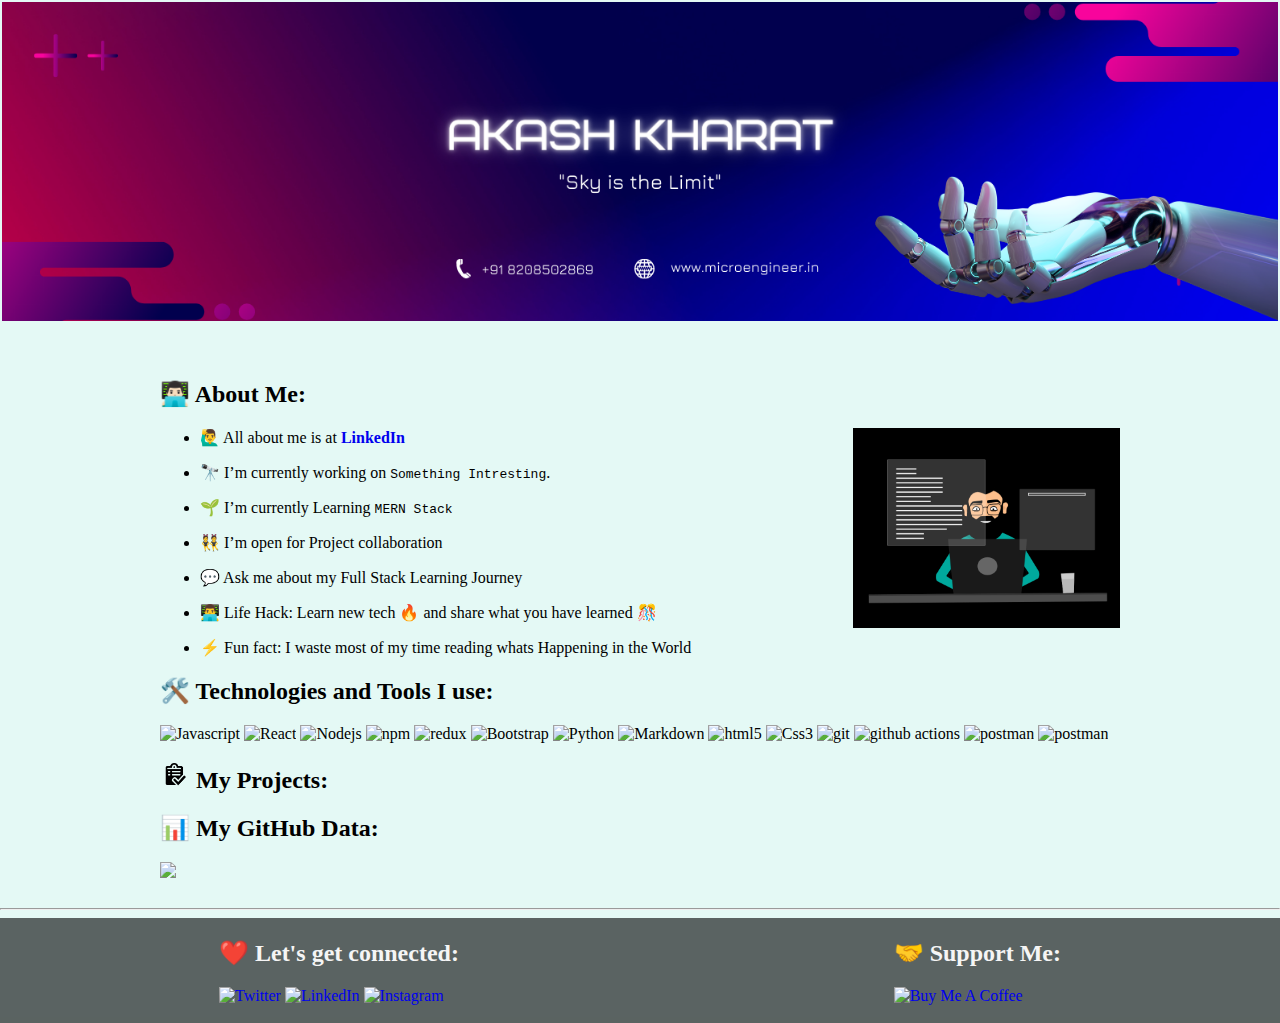
==== public/index.html @ 45cab590 "active deploy" ====
<!DOCTYPE html>
<html lang="en">
<head>
    <meta charset="UTF-8">
    <meta http-equiv="X-UA-Compatible" content="IE=edge">
    <meta name="viewport" content="width=device-width, initial-scale=1.0">
    <title>MicroEngineer</title>
    <script src="https://kit.fontawesome.com/81a1503b83.js" crossorigin="anonymous"></script>
    <link href="style.css" rel="stylesheet" type="text/css" />
  </head>
  <body>
    <section class="banner">
      <div align="center">
        <a href="./" target="_blank" rel="noopener noreferrer"><img src="./Banner.png" width="100%" /></a>
        
      </div>
    </section>
    <section class="body">
      <p><br /></p>
      <h2 id="-about-me-">👨🏻‍💻 About Me:</h2>
      <p>
        <img
          src="./thoughtworks-gif_dribbble.gif"
          height="200rem"
          alt="coder anim gif"
          align ="right"
        />
      </p>
      <ul>
        <li>
          <p>
            🙋‍♂️ All about me is at
            <strong><a href="https://www.linkedin.com/in/akash-kharat-037740126/" target="_blank" rel="noopener noreferrer">LinkedIn</a></strong>
          </p>
        </li>
        <li>
          <p>🔭 I’m currently working on <code>Something Intresting</code>.</p>
        </li>
        <li>
          <p>🌱 I’m currently Learning <code>MERN Stack</code></p>
        </li>
        <li>
          <p>👯 I’m open for Project collaboration </p>
        </li>
        <li><p>💬 Ask me about my Full Stack Learning Journey</p></li>
        <li>
          <p>
            👨‍💻 Life Hack: Learn new tech 🔥 and share what you have learned
            🎊
          </p>
        </li>
        <li>
          <p>
            ⚡ Fun fact: I waste most of my time reading whats Happening in the
            World
          </p>
        </li>
      </ul>
      <div class="tools">
        <h2 id="-technologies-and-tools-i-use-">
        🛠️ Technologies and Tools I use:
      </h2>
      <p>
        <img
          alt="Javascript"
          src="https://img.shields.io/badge/JavaScript-323330?style=for-the-badge&logo=javascript&logoColor=F7DF1E"
          height="25px"
        />
        <img
          alt="React"
          src="https://img.shields.io/badge/React-20232A?style=for-the-badge&logo=react&logoColor=61DAFB"
          height="25px"
        />
        <img
          alt="Nodejs"
          src="https://img.shields.io/badge/-Nodejs-43853d?style=flat-square&logo=Node.js&logoColor=white"
          height="25px"
        />
        <img
          alt="npm"
          src="https://img.shields.io/badge/NPM-%23000000.svg?style=for-the-badge&logo=npm&logoColor=white"
          height="25px"
        />
        <img
          alt="redux"
          src="https://img.shields.io/badge/-Redux-764ABC?style=flat-square&logo=redux&logoColor=white"
          height="25px"
        />
        <img
          alt="Bootstrap"
          src="https://img.shields.io/badge/Bootstrap-563D7C?style=for-the-badge&logo=bootstrap&logoColor=white"
          height="25px"
        />
        <img
          alt="Python"
          src="https://img.shields.io/badge/Python-14354C?style=for-the-badge&logo=python&logoColor=white"
          height="25px"
        />
        <img
          alt="Markdown"
          src="https://img.shields.io/badge/Markdown-000000?style=for-the-badge&logo=markdown&logoColor=white"
          height="25px"
        />
        <img
          alt="html5"
          src="https://img.shields.io/badge/HTML5-E34F26?style=for-the-badge&logo=html5&logoColor=white"
          height="25px"
        />
        <img
          alt="Css3"
          src="https://img.shields.io/badge/CSS3-1572B6?style=for-the-badge&logo=css3&logoColor=white"
          height="25px"
        />
        <img
          alt="git"
          src="https://img.shields.io/badge/-Git-F05032?style=flat-square&logo=git&logoColor=white"
          height="25px"
        />
        <img
          alt="github actions"
          src="https://img.shields.io/badge/-Github_Actions-2088FF?style=flat-square&logo=github-actions&logoColor=white"
          height="25px"
        />
        <img
          alt="postman"
          src="https://img.shields.io/badge/-Postman-00C7B7?style=flat-square&logo=postman&logoColor=white"
          height="25px"
        />
        
        <img
          alt="postman"
          src="https://img.shields.io/badge/Firebase-FFCA28?style=for-the-badge&logo=Firebase&logoColor=white"
          height="25px"
        />
      </p>
      </div>
      <div class="projects">
        
        <h2><img src="./pro.png" width="30px" alt=""> My Projects:</h2>
      </div>
      
      
      <h2 id="-my-github-data-">📊 My GitHub Data:</h2>
      <div class="gitdata">
        <a href="https://github.com/Akash-Kharat/" target="_blank" rel="noopener noreferrer">
          <img         
          src="https://github-readme-stats-anuraghazra1.vercel.app/api?username=Akash-Kharat&show_icons=true"
        />
        </a>
        <a href="https://github.com/Akash-Kharat/" target="_blank" rel="noopener noreferrer">
          <img          
          src="https://github-readme-streak-stats.herokuapp.com/?user=Akash-Kharat&"
          alt=""
        /></a>
        
      </div>
    </section>
    <br />
    <hr />
    <footer>
    <div class="connect">
            <h2 id="-let-s-get-connected-">❤️ Let&#39;s get connected:</h2>
          <p>
            <a href="https://twitter.com/AkashSince1998" target="_blank"
              ><img
                alt="Twitter"
                src="https://img.shields.io/badge/twitter-%231DA1F2.svg?&style=for-the-badge&logo=twitter&logoColor=white"
                height="30px"
            /></a>
            <a
              href="https://www.linkedin.com/in/akash-kharat-037740126/"
              target="_blank"
              ><img
                alt="LinkedIn"
                src="https://img.shields.io/badge/linkedin-%230077B5.svg?&style=for-the-badge&logo=linkedin&logoColor=white"
                height="30px"
            /></a>
            <a href="https://www.instagram.com/microengineer/" target="_blank"
              ><img
                alt="Instagram"
                src="https://img.shields.io/badge/Instagram-E4405F?style=for-the-badge&logo=instagram&logoColor=white"
                height="30px"
            /></a>
          </p>
          </div>
          
          <div class="supportme">
            <h2 id="-support-me-">🤝 Support Me:</h2>
                  <p>
                    <a href="https://www.buymeacoffee.com/akashkharae" target="_blank"
                      ><img
                        src="https://cdn.buymeacoffee.com/buttons/v2/default-violet.png"
                        alt="Buy Me A Coffee"
                        height="60px"
                        width="200px"
                    /></a>
                  </p>
          </div>
    </footer>
  </body>
</html>
---- public/style.css ----
*{
  box-sizing: border-box;
}

body{
  margin: 0px;
  padding: 0px;
  font: popins;
  background-color: #23cdae1f;
}
.banner{
  padding: 0.1rem;
}
#main{
  width: 100%;
  /* height: 55vh; */
  position: relative;
}
nav{
  display: flex;
  justify-content: space-around;
  align-items: center;
  position: fixed;
  top: 0px;
  left: 0px;
  width: 100%;
  background-color: white;
  box-shadow: 5px 10px 30px rgba(0, 0,0,0.02);
  z-index: 1;
}

.logo img{
  height: 60px;
  margin-left: 2rem;
}
.logo {
  display: flex;
}
.menu{
  list-style: none;
  display: flex;
}

.menu li a{
  height: 40px;
  line-height: 43px;
  margin: 3px;
  padding: 0px, 22px;
  font-size: 0.8em;
  text-transform: uppercase;
  font-weight: 500;
  letter-spacing: 1px;
  color: gray;
}
a{
  text-decoration: none;
}

.hey{
  color: #39bfbd;
  font-weight: 500;
  font-size: 0.9em;
  border-bottom: 2px solid #39bfbd;
}



.menu li a:hover{
  background-color: #23cdaf;
  color: white;
  box-shadow: 5px 10px 30px rgba(24,139,119,0.2);
  transition: all ease 0.2s;
}

.body{
  /* margin: 1rem auto; */
  display: block;
    margin-left: 10rem;
    margin-right: 10rem;
}


.gitdata img{
  width: auto;
}

footer{
  padding: 0.1rem;
  color: whitesmoke;
  background: #313736c5;
  display: flex;
  justify-content: space-around;
}
.connect a img{
  width: 100px;
}
.supportme p a img {
  height: 2rem;
  width: auto;
}
.project{
  text-align: center;
}
@media  screen and  (max-width:674px){
  .main-content{
      display: flex;
      flex-direction: column;
  }
  .gitdata{
  display: flex;
  flex-direction: column;
}
.body{
  /* margin: 1rem auto; */
  display: block;
    margin: 0 auto;
}
}
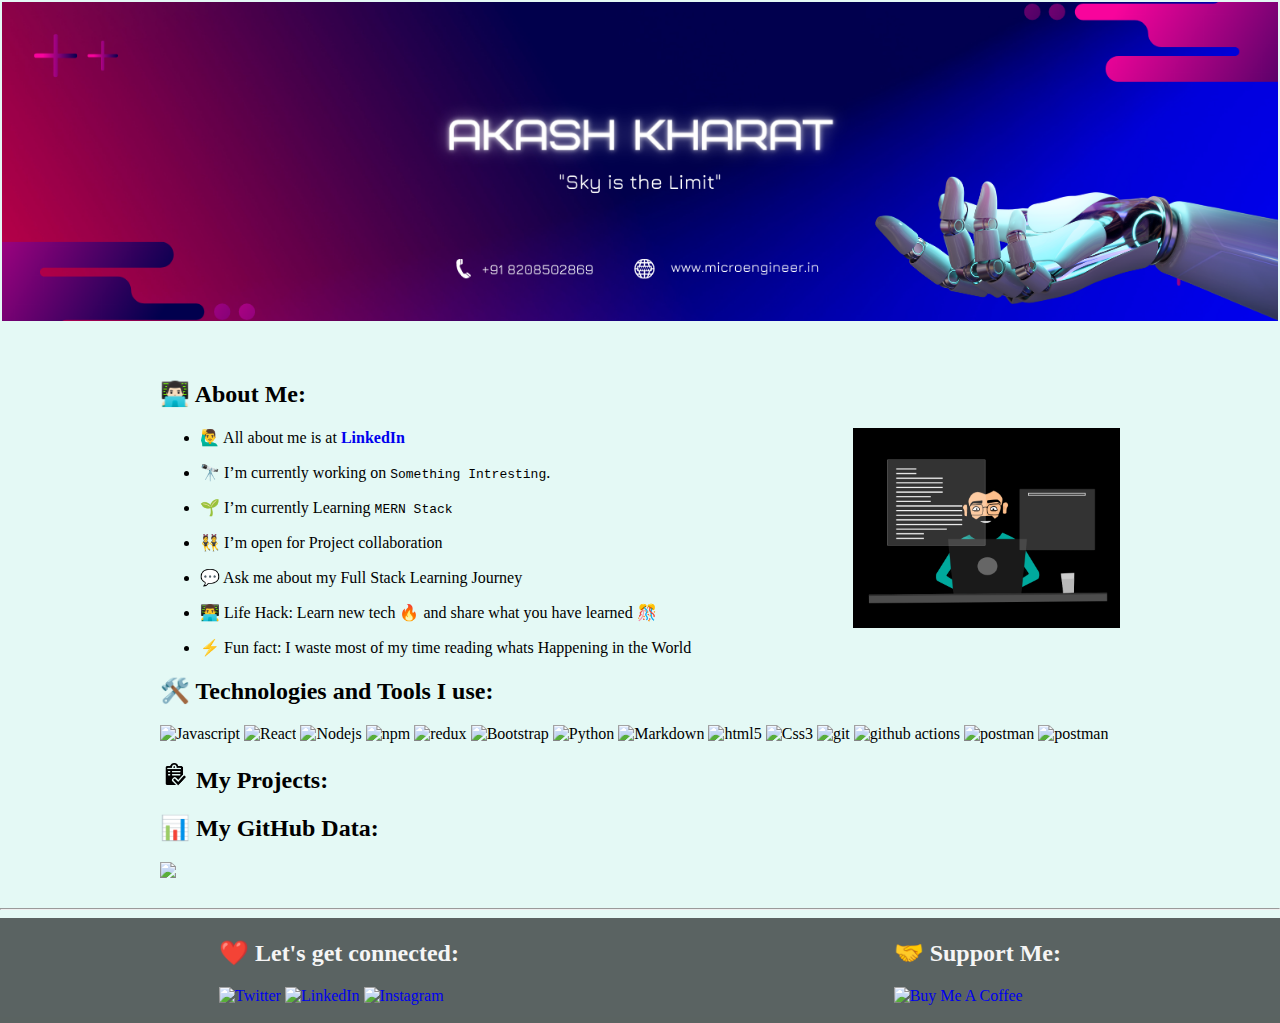
==== commit 81194400: "add me" ====
--- a/public/index.html
+++ b/public/index.html
@@ -7,11 +7,18 @@
     <title>MicroEngineer</title>
     <script src="https://kit.fontawesome.com/81a1503b83.js" crossorigin="anonymous"></script>
     <link href="style.css" rel="stylesheet" type="text/css" />
+    <link rel="apple-touch-icon" sizes="180x180" href="./assets/apple-touch-icon.png">
+    <link rel="icon" type="image/png" sizes="32x32" href="./assets/favicon-32x32.png">
+    <link rel="icon" type="image/png" sizes="16x16" href="./assets/favicon-16x16.png">
+    <link rel="manifest" href="./assets/site.webmanifest">
+    <link rel="mask-icon" href="./assets/safari-pinned-tab.svg" color="#5bbad5">
+    <meta name="msapplication-TileColor" content="#da532c">
+    <meta name="theme-color" content="#ffffff">
   </head>
   <body>
     <section class="banner">
       <div align="center">
-        <a href="./" target="_blank" rel="noopener noreferrer"><img src="./Banner.png" width="100%" /></a>
+        <a href="./" target="_blank" rel="noopener noreferrer"><img src="./assets/Banner.png" width="100%" /></a>
         
       </div>
     </section>
@@ -20,7 +27,7 @@
       <h2 id="-about-me-">👨🏻‍💻 About Me:</h2>
       <p>
         <img
-          src="./thoughtworks-gif_dribbble.gif"
+          src="./assets/thoughtworks-gif_dribbble.gif"
           height="200rem"
           alt="coder anim gif"
           align ="right"
@@ -136,7 +143,7 @@
       </div>
       <div class="projects">
         
-        <h2><img src="./pro.png" width="30px" alt=""> My Projects:</h2>
+        <h2><img src="./assets/pro.png" width="30px" alt=""> My Projects:</h2>
       </div>
       
       
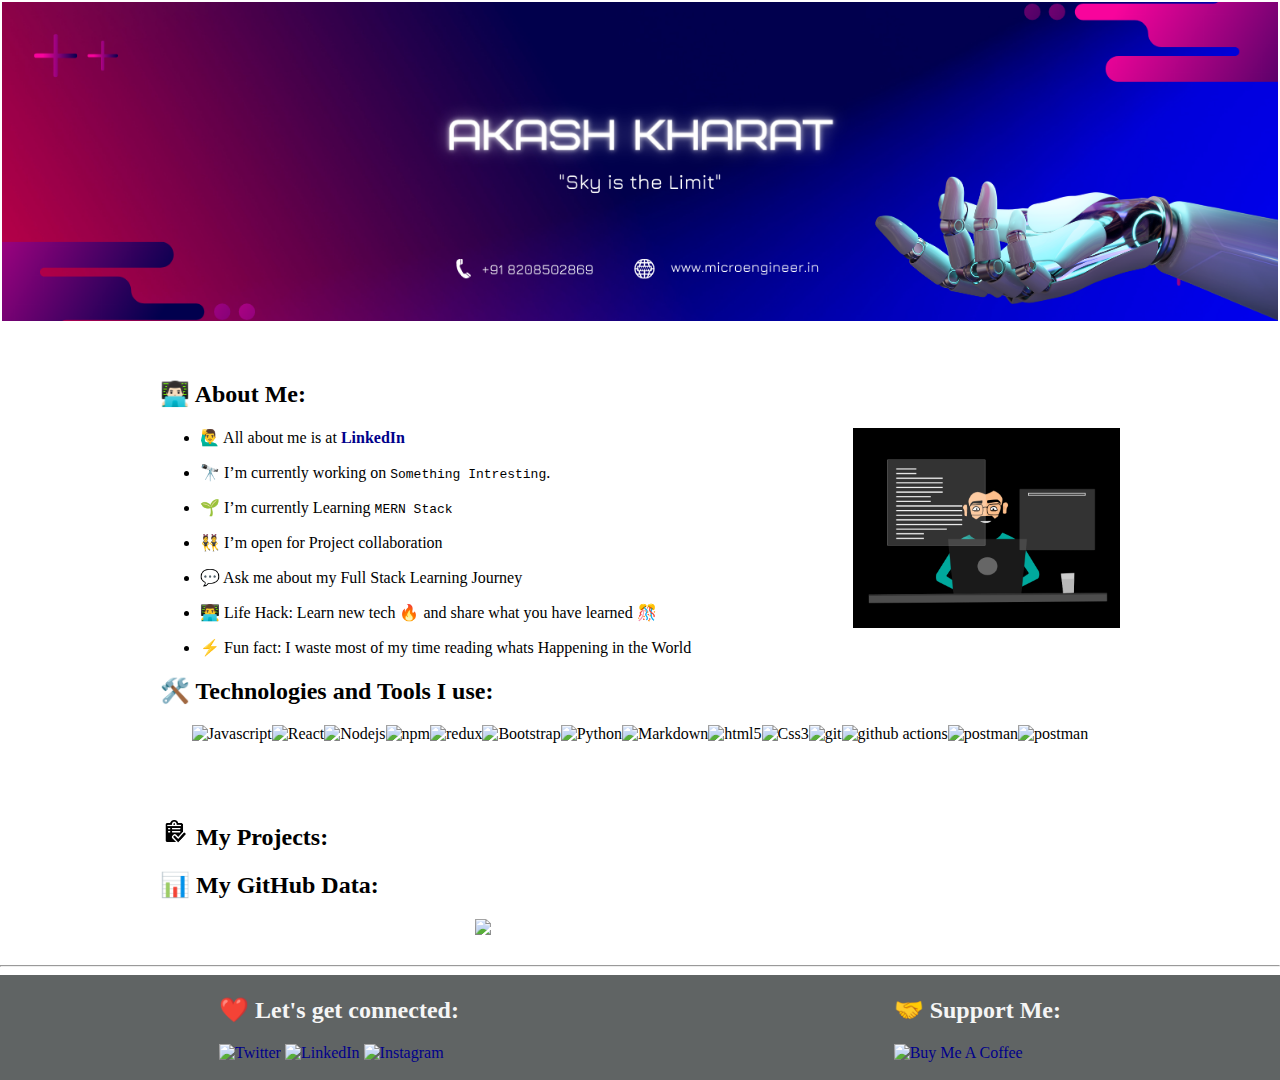
==== commit 2da6b308: "deploy it" ====
--- a/public/index.html
+++ b/public/index.html
@@ -7,9 +7,9 @@
     <title>MicroEngineer</title>
     <script src="https://kit.fontawesome.com/81a1503b83.js" crossorigin="anonymous"></script>
     <link href="style.css" rel="stylesheet" type="text/css" />
-    <link rel="apple-touch-icon" sizes="180x180" href="./assets/apple-touch-icon.png">
-    <link rel="icon" type="image/png" sizes="32x32" href="./assets/favicon-32x32.png">
-    <link rel="icon" type="image/png" sizes="16x16" href="./assets/favicon-16x16.png">
+    <link rel="apple-touch-icon" sizes="180x180" href="./assets/logo.png">
+    <link rel="icon" type="image/png" sizes="32x32" href="./assets/logo.png">
+    <link rel="icon" type="image/png" sizes="16x16" href="./assets/logo.pngng">
     <link rel="manifest" href="./assets/site.webmanifest">
     <link rel="mask-icon" href="./assets/safari-pinned-tab.svg" color="#5bbad5">
     <meta name="msapplication-TileColor" content="#da532c">
--- a/public/style.css
+++ b/public/style.css
@@ -6,7 +6,7 @@
   margin: 0px;
   padding: 0px;
   font: popins;
-  background-color: #23cdae1f;
+  background: url(./assets/bg.png) no-repeat fill;
 }
 .banner{
   padding: 0.1rem;
@@ -28,59 +28,29 @@
   box-shadow: 5px 10px 30px rgba(0, 0,0,0.02);
   z-index: 1;
 }
-
-.logo img{
-  height: 60px;
-  margin-left: 2rem;
-}
-.logo {
-  display: flex;
-}
-.menu{
-  list-style: none;
-  display: flex;
-}
-
-.menu li a{
-  height: 40px;
-  line-height: 43px;
-  margin: 3px;
-  padding: 0px, 22px;
-  font-size: 0.8em;
-  text-transform: uppercase;
-  font-weight: 500;
-  letter-spacing: 1px;
-  color: gray;
-}
 a{
   text-decoration: none;
+  color: darkblue;
 }
-
-.hey{
-  color: #39bfbd;
-  font-weight: 500;
-  font-size: 0.9em;
-  border-bottom: 2px solid #39bfbd;
-}
-
-
-
-.menu li a:hover{
-  background-color: #23cdaf;
-  color: white;
-  box-shadow: 5px 10px 30px rgba(24,139,119,0.2);
-  transition: all ease 0.2s;
-}
-
 .body{
   /* margin: 1rem auto; */
   display: block;
     margin-left: 10rem;
     margin-right: 10rem;
 }
-
-
-.gitdata img{
+.tools p{
+  display: flex;
+  /* margin: 0 auto; */
+  flex-wrap: wrap;
+  justify-content: center;
+  height: 75px;
+  /* background-color: yellow; */
+}
+.gitdata{
+  display: flex;
+  justify-content: space-evenly;
+}
+.gitdata a img{
   width: auto;
 }
 
@@ -107,12 +77,23 @@
       flex-direction: column;
   }
   .gitdata{
-  display: flex;
+    display: flex;
   flex-direction: column;
+  align-items: center;
+  }
+  .gitdata a img{
+  
+  width: 450px;
+  margin: 0 auto;
 }
 .body{
   /* margin: 1rem auto; */
   display: block;
-    margin: 0 auto;
+  margin: 0;
+}
+.supportme p a img {
+  height: 2rem;
+  width: auto;
+  margin-left: 1rem;
 }
 }